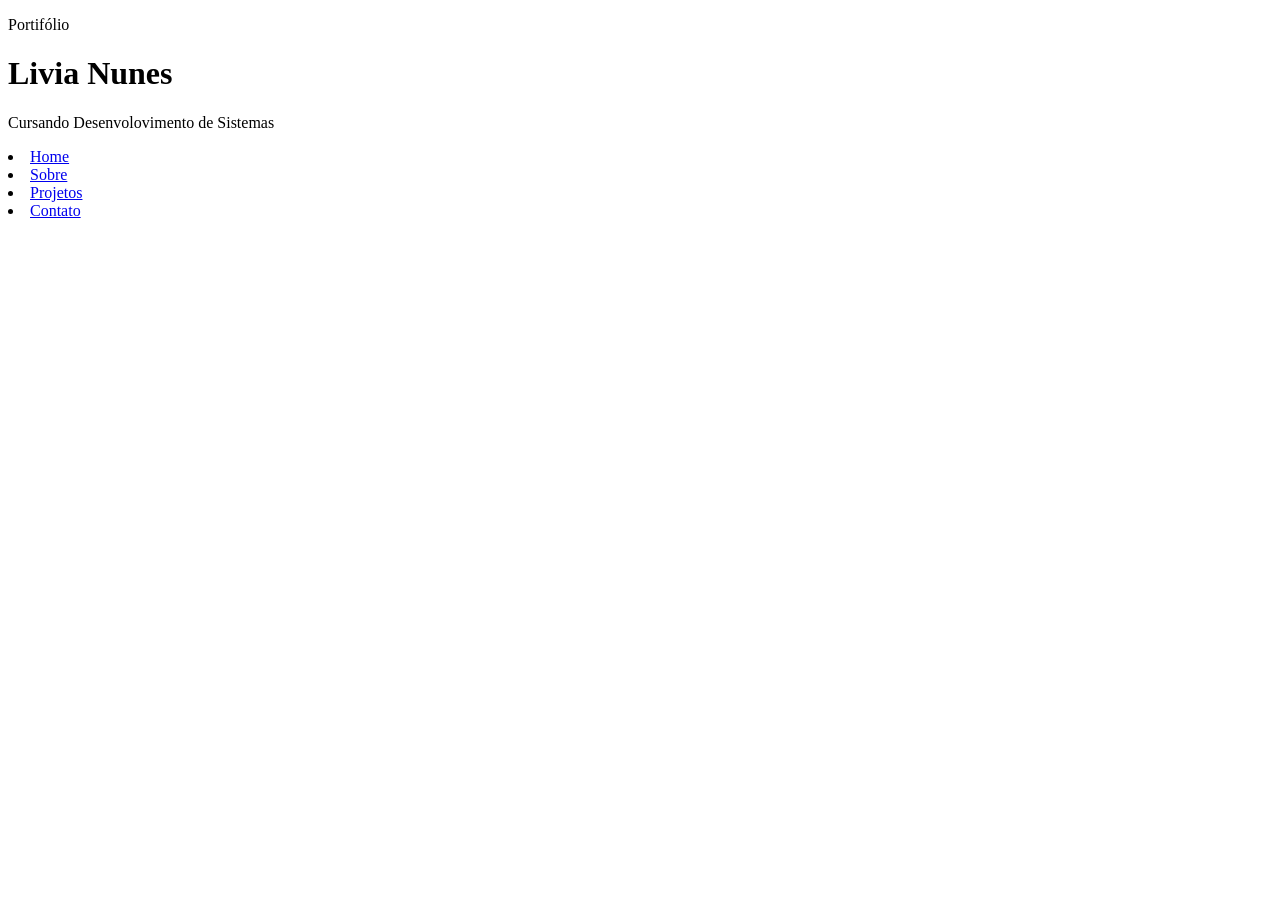
==== index.html @ 9d4225f9 "Criação da estrutura inical do projeto de portifolio" ====
<!DOCTYPE html>
<html lang="pt-br">
<head>
    <meta charset="UTF-8">
    <meta name="viewport" content="width=device-width, initial-scale=1.0">
    <title>Livia Nunes | Portifólio</title>
    <link rel="stylesheet" href="./style/style.css">
</head>
<body>
    <header class="cabecalho">
        <div class="container">
            <p class="etiqueta">Portifólio</p>
            
            <h1>Livia Nunes</h1>

            <p class="subtitulo">Cursando Desenvolovimento de Sistemas</p>

            <nav class="menu-principal">
                <li><a class="menu-link" href="index.html">Home</a></li>
                <li><a class="menu-link" href="index.html">Sobre</a></li>
                <li><a class="menu-link" href="index.html">Projetos</a></li>
                <li><a class="menu-link" href="index.html">Contato</a></li>
            </nav>

        </div>
    </header>

    
</body>
</html>
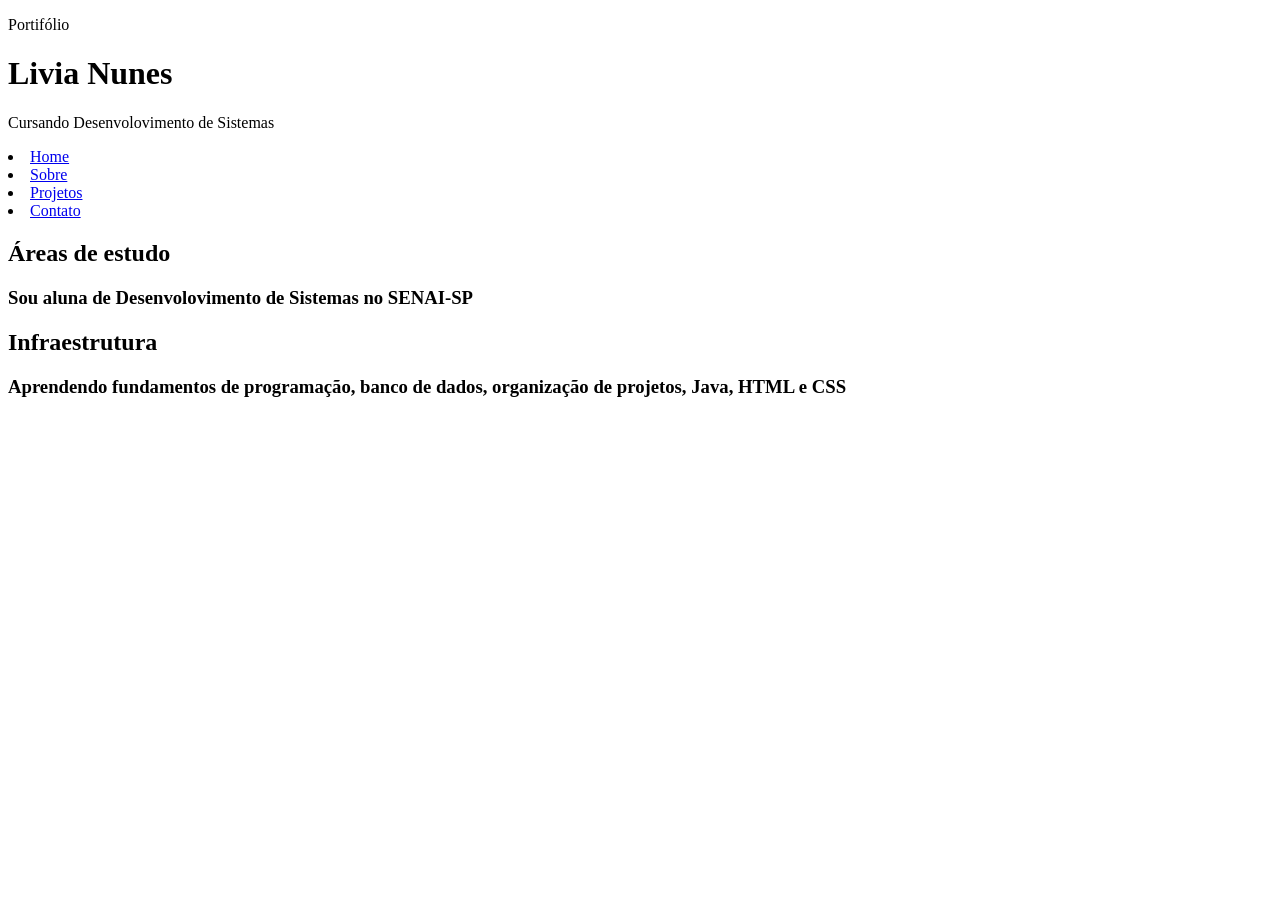
==== commit bc7c672b: "Atualização da estrutura" ====
--- a/index.html
+++ b/index.html
@@ -17,13 +17,38 @@
 
             <nav class="menu-principal">
                 <li><a class="menu-link" href="index.html">Home</a></li>
-                <li><a class="menu-link" href="index.html">Sobre</a></li>
-                <li><a class="menu-link" href="index.html">Projetos</a></li>
-                <li><a class="menu-link" href="index.html">Contato</a></li>
+                <li><a class="menu-link" href="./pages/sobre.html">Sobre</a></li>
+                <li><a class="menu-link" href="./pages/projetos.html">Projetos</a></li>
+                <li><a class="menu-link" href="./pages/contato.html">Contato</a></li>
             </nav>
 
         </div>
     </header>
+    <main>
+        <section class="secao">
+            <div class="container">
+
+                 <h2 class="titulo-secao">Áreas de estudo</h2>
+
+                <div class="grade-cards">
+                    <article>
+                        <h3>Sou aluna de Desenvolovimento de Sistemas no SENAI-SP</h3>
+                    </article>
+                </div>
+
+            </div>
+
+                <h2 class="titulo-secao">Infraestrutura</h2>
+
+                <div class="grade-cards">
+                    <article>
+                        <h3>Aprendendo fundamentos de programação, banco de dados, organização de projetos, Java, HTML e CSS</h3>
+                    </article>
+                </div>
+
+            </div>
+        </section>
+    </main>
 
     
 </body>
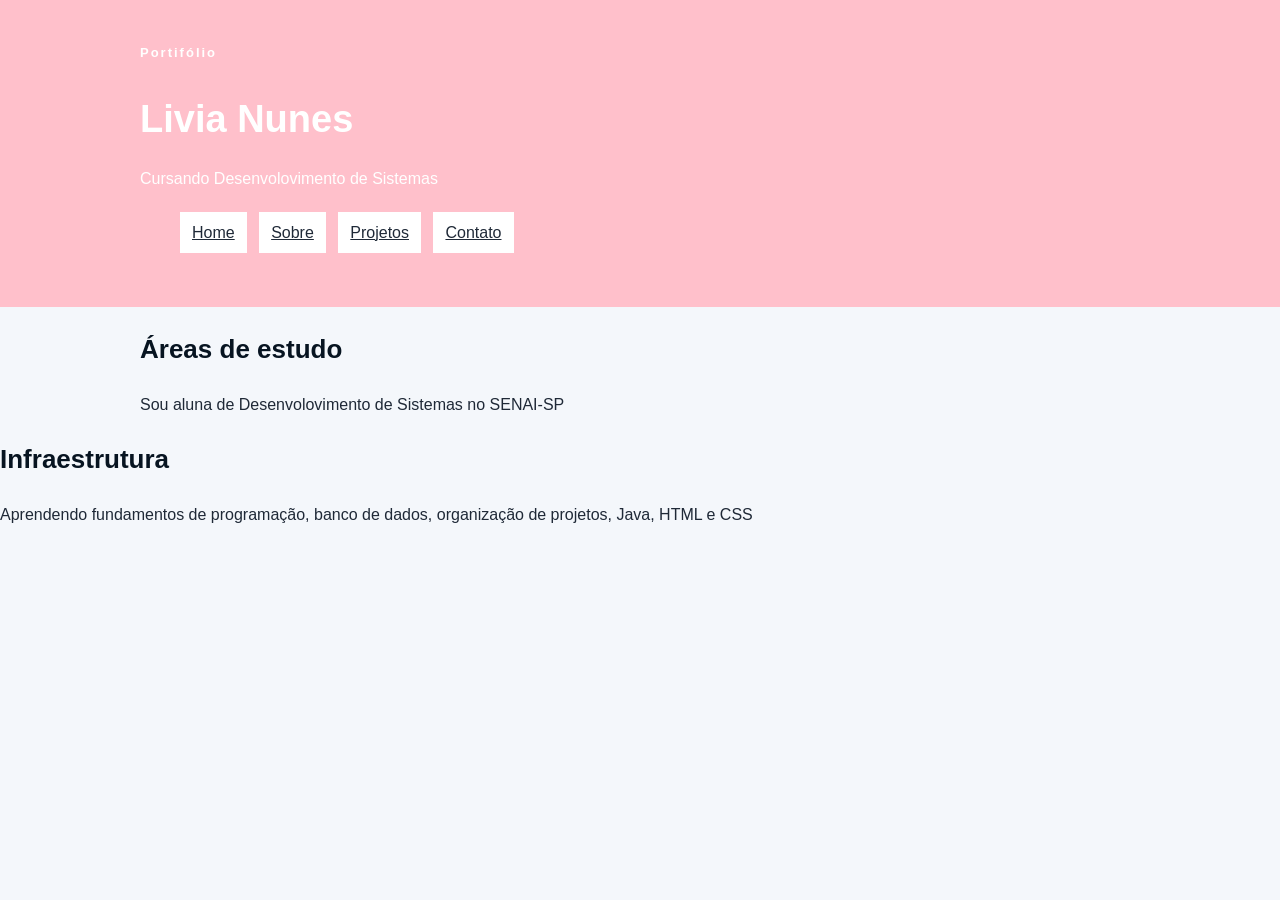
==== commit 76538537: "Estilização do header" ====
--- a/index.html
+++ b/index.html
@@ -14,12 +14,13 @@
             <h1>Livia Nunes</h1>
 
             <p class="subtitulo">Cursando Desenvolovimento de Sistemas</p>
-
             <nav class="menu-principal">
+                <ul class="menu-lista">
                 <li><a class="menu-link" href="index.html">Home</a></li>
                 <li><a class="menu-link" href="./pages/sobre.html">Sobre</a></li>
                 <li><a class="menu-link" href="./pages/projetos.html">Projetos</a></li>
                 <li><a class="menu-link" href="./pages/contato.html">Contato</a></li>
+                </ul>
             </nav>
 
         </div>
@@ -32,7 +33,7 @@
 
                 <div class="grade-cards">
                     <article>
-                        <h3>Sou aluna de Desenvolovimento de Sistemas no SENAI-SP</h3>
+                        <p>Sou aluna de Desenvolovimento de Sistemas no SENAI-SP</p>
                     </article>
                 </div>
 
@@ -42,11 +43,13 @@
 
                 <div class="grade-cards">
                     <article>
-                        <h3>Aprendendo fundamentos de programação, banco de dados, organização de projetos, Java, HTML e CSS</h3>
+                        <p>Aprendendo fundamentos de programação, banco de dados, organização de projetos, Java, HTML e CSS</p>
                     </article>
                 </div>
 
             </div>
+
+           
         </section>
     </main>
 
--- a/style/style.css
+++ b/style/style.css
@@ -0,0 +1,91 @@
+*{
+    box-sizing: border-box;
+}
+
+body{
+    margin: 0;
+    
+    background-color: #f4f7fb;
+    color: #1f2937;
+
+    font-family: Arial, Helvetica, sans-serif;
+    font-size: 16px;
+    line-height: 1.6;
+}
+
+h2, h3{
+    color: #071421;
+}
+
+h1{
+    color: white;
+    font-size: 38px;
+    margin-bottom: 10px;
+}
+
+h2{
+    font-size: 26px;
+}
+
+h3{
+    font-size: 20px;
+}
+
+a{
+    color: #6877a1
+}
+
+.container{
+    width: 90%;
+    max-width: 1000px;
+
+    margin: 0 auto;
+}
+
+.cabecalho{
+    background-color: pink;
+    color: white;
+
+    padding: 30px 0;
+}
+
+.cabecalho h1{
+    color: white;
+}
+
+.etiqueta{
+    margin-bottom: 5px;
+
+    color: white;
+
+    font-size: 13px;
+    font-weight: bold;
+    letter-spacing: 2px;
+}
+
+.subtitulo{
+    max-width: 700px;
+}
+
+.menu-principal{
+    margin: 20px 0 0;
+    padding: 0;
+
+    list-style: none;
+}
+
+.menu-lista li{
+    display: inline-block;
+
+    margin-right: 8px;
+    margin-bottom: 8px;
+}
+
+.menu-link{
+    display: inline-block;
+
+    padding: 8px 12px;
+
+    background-color: white;
+    color: #1f2937;
+}
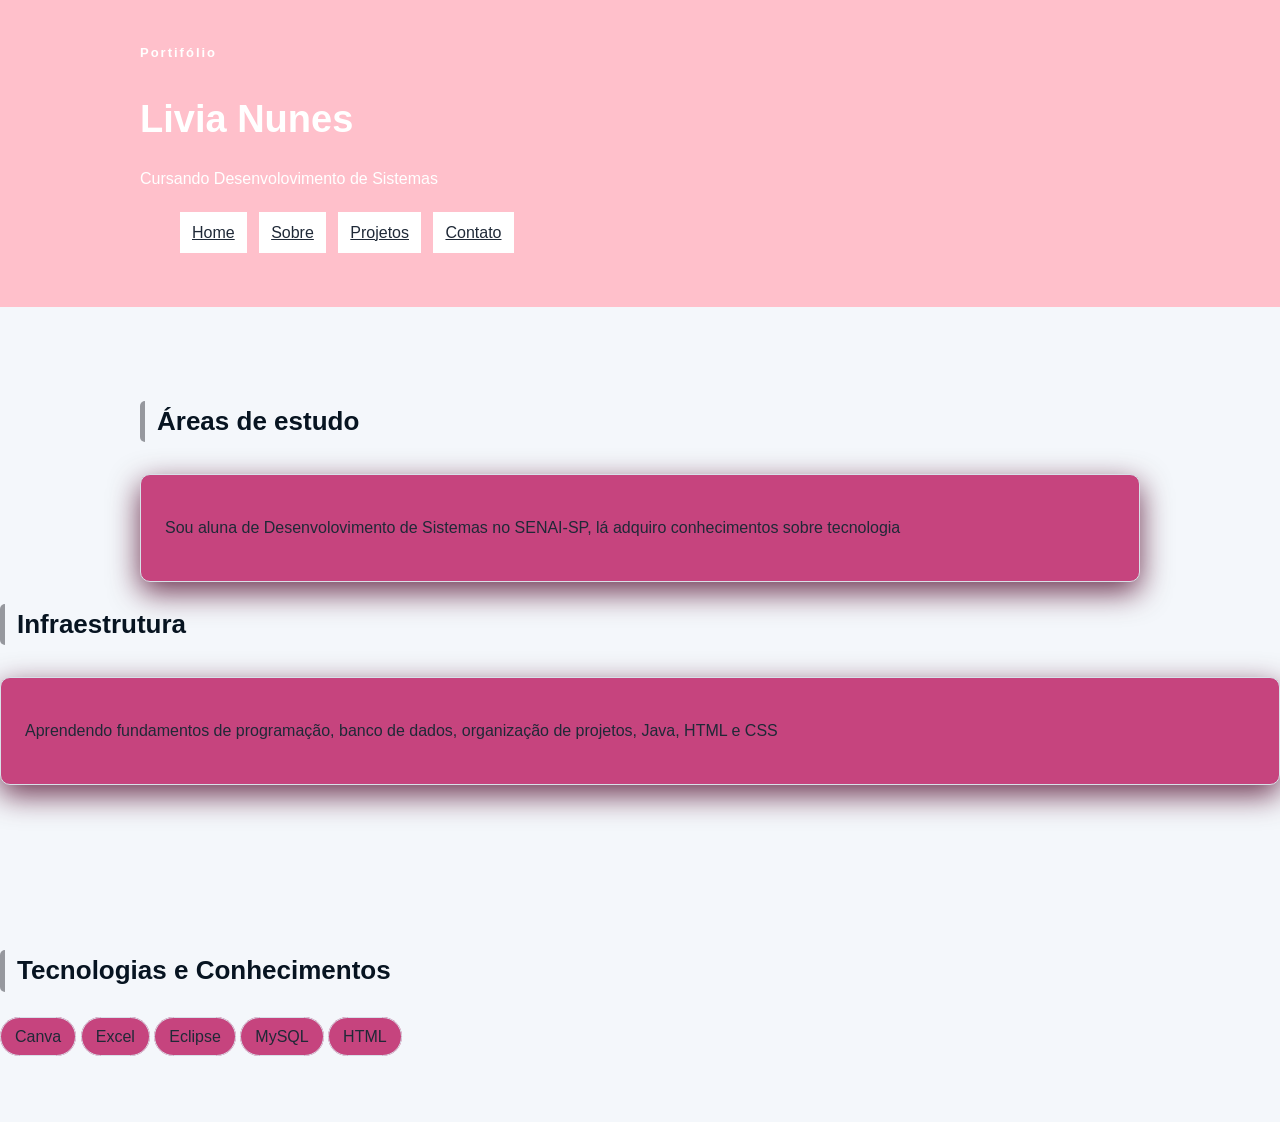
==== commit 3cdd05c6: "estilização do rodape" ====
--- a/index.html
+++ b/index.html
@@ -33,7 +33,7 @@
 
                 <div class="grade-cards">
                     <article>
-                        <p>Sou aluna de Desenvolovimento de Sistemas no SENAI-SP</p>
+                        <p>Sou aluna de Desenvolovimento de Sistemas no SENAI-SP, lá adquiro conhecimentos sobre tecnologia</p>
                     </article>
                 </div>
 
@@ -51,6 +51,19 @@
 
            
         </section>
+        <section class="secao secao-abacate">
+            <div class="conteiner">
+                <h2 class="titulo-secao">Tecnologias e Conhecimentos</h2>
+                <ul class="lista-tecnologias">
+                    <li>Canva</li>
+                    <li>Excel</li>
+                    <li>Eclipse</li>
+                    <li>MySQL</li>
+                    <li>HTML</li>
+                </ul>
+            </div>
+
+        </section>
     </main>
 
     
--- a/style/style.css
+++ b/style/style.css
@@ -88,4 +88,56 @@
 
     background-color: white;
     color: #1f2937;
+}
+
+.secao{
+    padding: 72px 0;
+}
+
+.titulo-secao{
+    margin-bottom: 32px;
+    padding-left: 12px;
+
+    border-left: 5px solid #96989e;
+    border-radius: 5px;
+}
+
+.grade-cards{
+    padding: 24px;
+    background-color: #c6447e;
+    border: 1px solid #d8e0e8;
+    border-radius: 10px;
+    box-shadow: 0 10px 30px rgba(76, 2, 37, 0.8);
+}
+
+.card{
+    padding: 24px;
+    background-color: #fff;
+    border: 1px solid #d8e0e8;
+    border-radius: 10px;
+    box-shadow: 0 10px 30px rgba(20, 45, 70, 0.80);
+}
+
+.lista-tecnologias{
+    list-style: none;
+    padding: 0;
+    margin: 0;
+}
+
+.lista-tecnologias li{
+    padding: 10px 14px;
+    background-color: #c6447e;
+    display: inline;
+    border: 1px solid #d8e0e8;
+    border-radius: 999px;
+}
+
+.rodape{
+    margin-top: 40px;
+    padding: 25px;
+    text-align: center;
+}
+
+.rodape-anddress{
+    font-style: normal;
 }
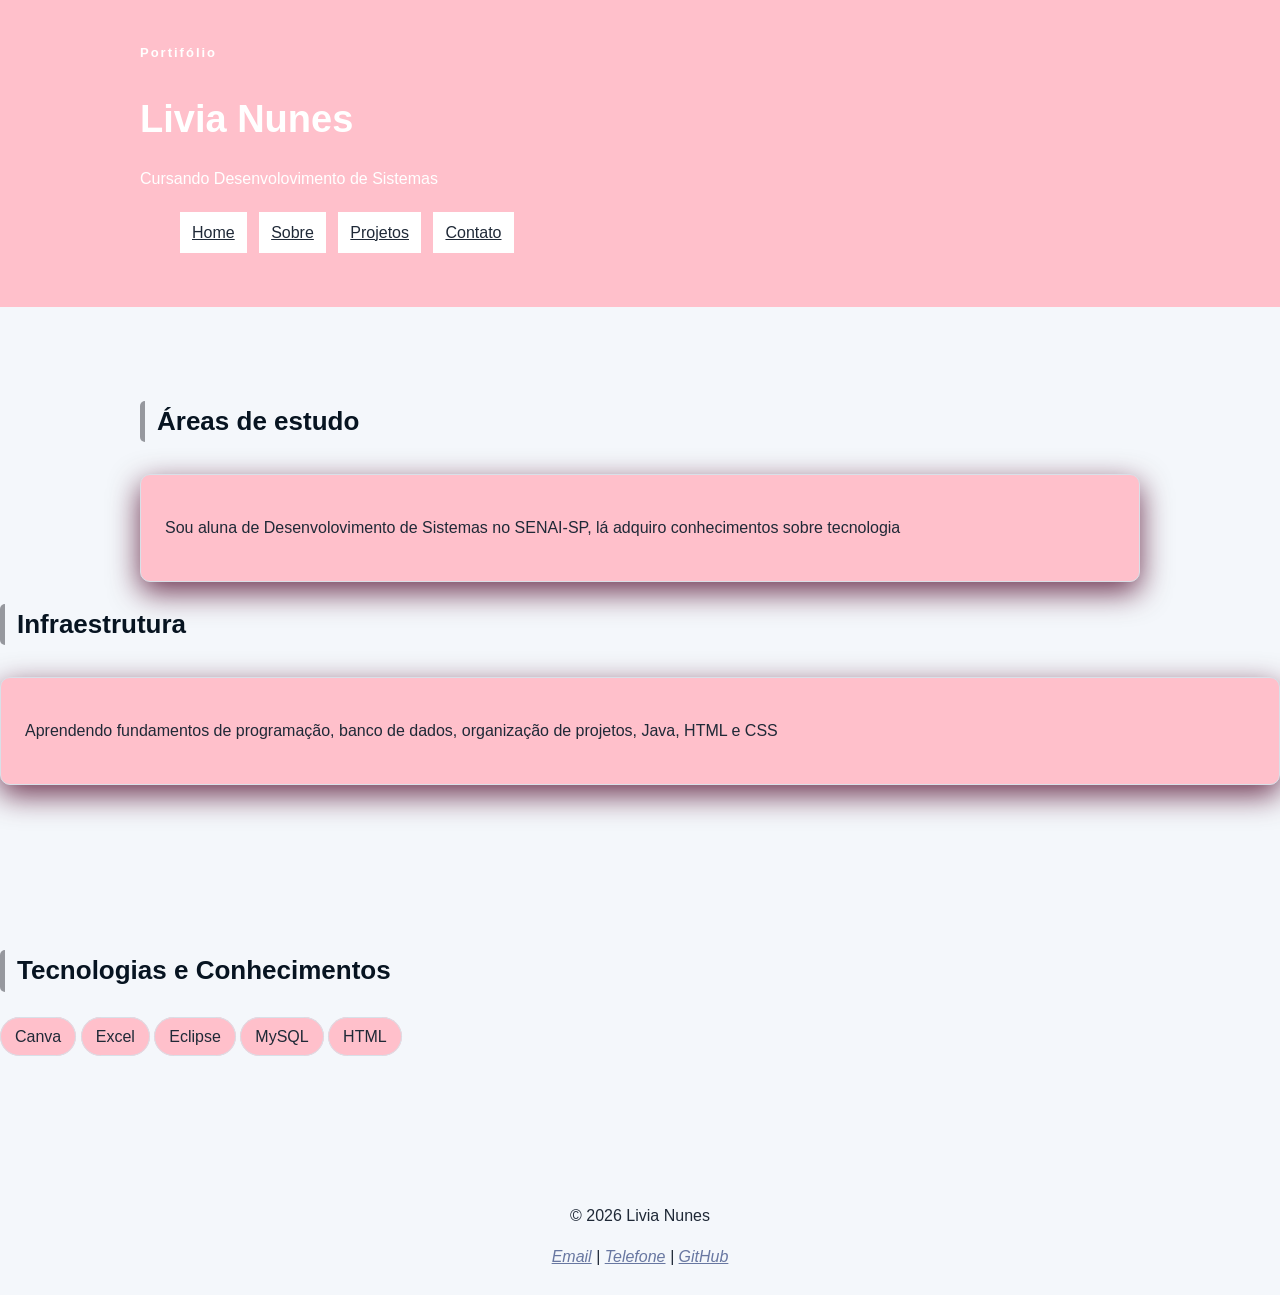
==== commit 38068f1f: "criação da página sobre.html e do style-sobre.css" ====
--- a/index.html
+++ b/index.html
@@ -66,6 +66,21 @@
         </section>
     </main>
 
+    <footer class="rodape">
+        <div class="container">
+            <p>&copy; 2026 Livia Nunes</p>
+
+            <address>
+                <a href="malito:livianunes959@gmail.com">Email</a>
+                <span> | </span>
+                <a href="tel:+5515991731328">Telefone</a>
+                <span> | </span>
+                <a href="https://github.com/livianunes959-prog/livianunes959-prog.github.io" target="_blank">GitHub</a>
+            </address>
+        </div>
+
+    </footer>
+
     
 </body>
 </html>
--- a/style/style.css
+++ b/style/style.css
@@ -104,7 +104,7 @@
 
 .grade-cards{
     padding: 24px;
-    background-color: #c6447e;
+    background-color: pink;
     border: 1px solid #d8e0e8;
     border-radius: 10px;
     box-shadow: 0 10px 30px rgba(76, 2, 37, 0.8);
@@ -126,7 +126,7 @@
 
 .lista-tecnologias li{
     padding: 10px 14px;
-    background-color: #c6447e;
+    background-color: pink;
     display: inline;
     border: 1px solid #d8e0e8;
     border-radius: 999px;
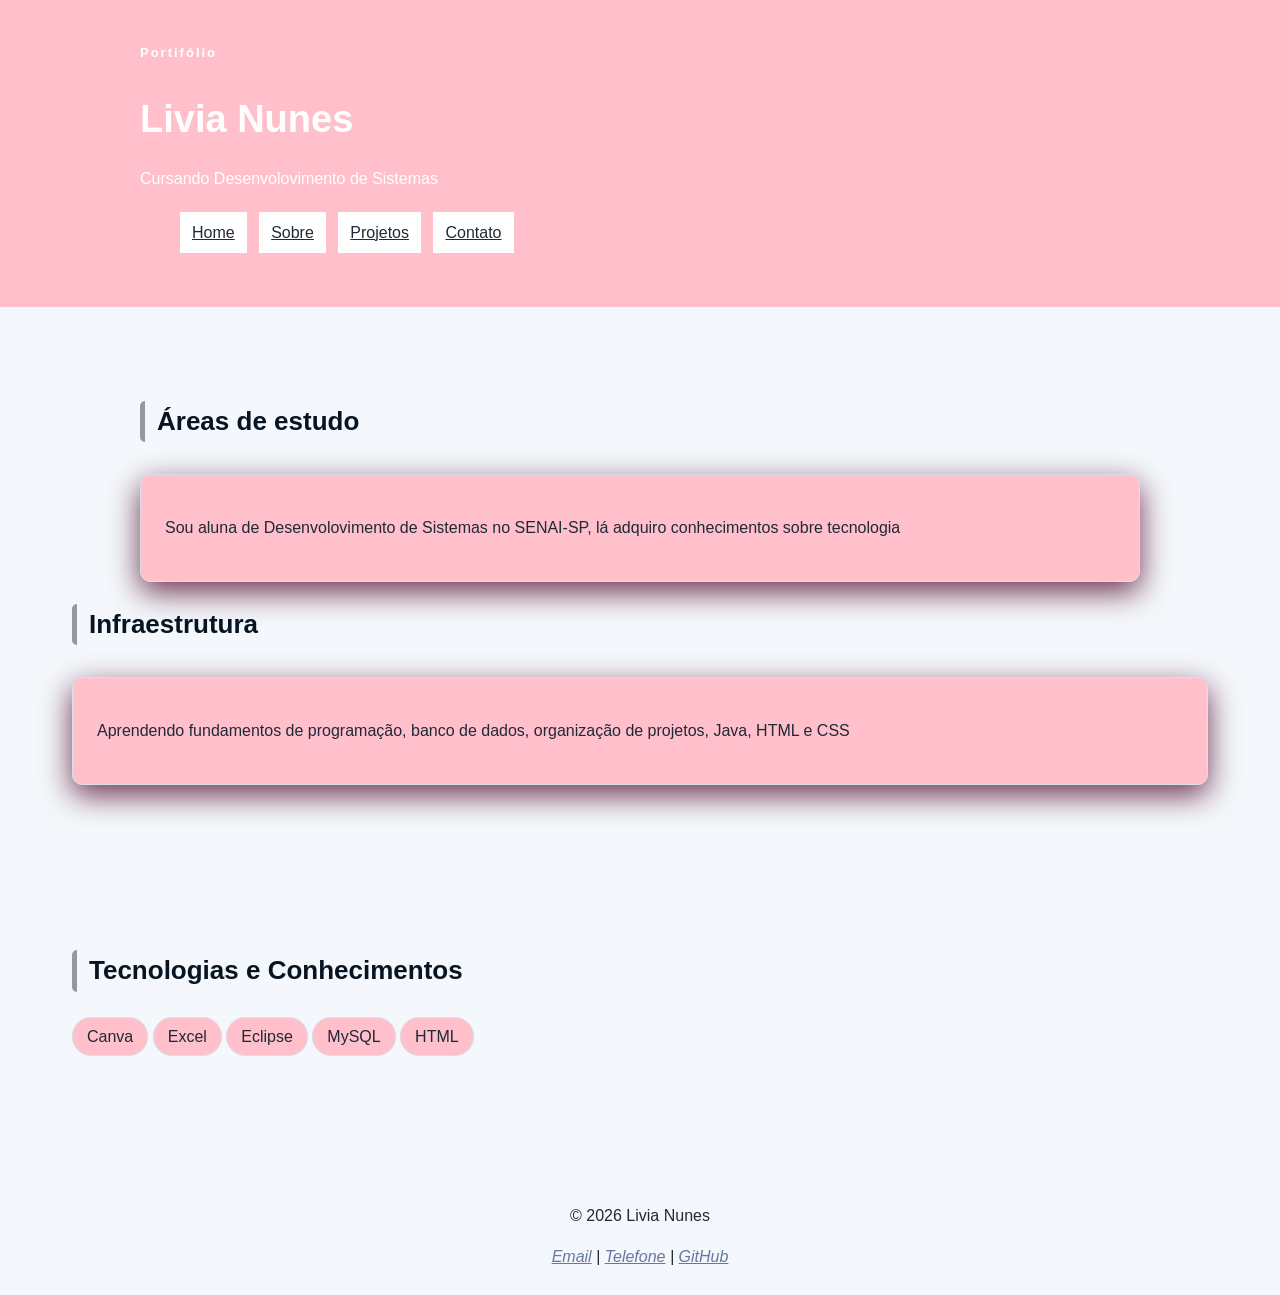
==== commit 6813613c: "preenchimento e estilização sbore.html e index.html" ====
--- a/index.html
+++ b/index.html
@@ -5,6 +5,7 @@
     <meta name="viewport" content="width=device-width, initial-scale=1.0">
     <title>Livia Nunes | Portifólio</title>
     <link rel="stylesheet" href="./style/style.css">
+    <link rel="stylesheet" href="./style/style-sobre.css">
 </head>
 <body>
     <header class="cabecalho">
--- a/style/style.css
+++ b/style/style.css
@@ -91,7 +91,8 @@
 }
 
 .secao{
-    padding: 72px 0;
+    padding: 72px;
+
 }
 
 .titulo-secao{
--- a/style/style-sobre.css
+++ b/style/style-sobre.css
@@ -0,0 +1,41 @@
+.tabela-conhecimentos{
+    width: 100%;
+
+    border-collapse: collapse;
+    background-color: white;
+}
+
+.tabela-conhecimentos caption{
+    margin-bottom: 10px;
+
+    font-weight: bold;
+    text-align: left;
+}
+
+.tabela-conhecimentos th,
+.tabela-conhecimentos td{
+    padding: 12px;
+
+    text-align: left;
+
+    border: 1px solid #cbd5e1;
+}
+
+.tabela-conhecimentos thead{
+    background-color: #dbeafe;
+}
+
+.tabela-conhecimentos tfoot{
+    background-color: #f1f5f9;
+}
+
+secao{
+    margin: 25px 0;
+    padding: 24px;
+
+    background-color: white;
+
+    border: 1px solid #dbe2ea;
+    border-radius: 8px;
+
+}
